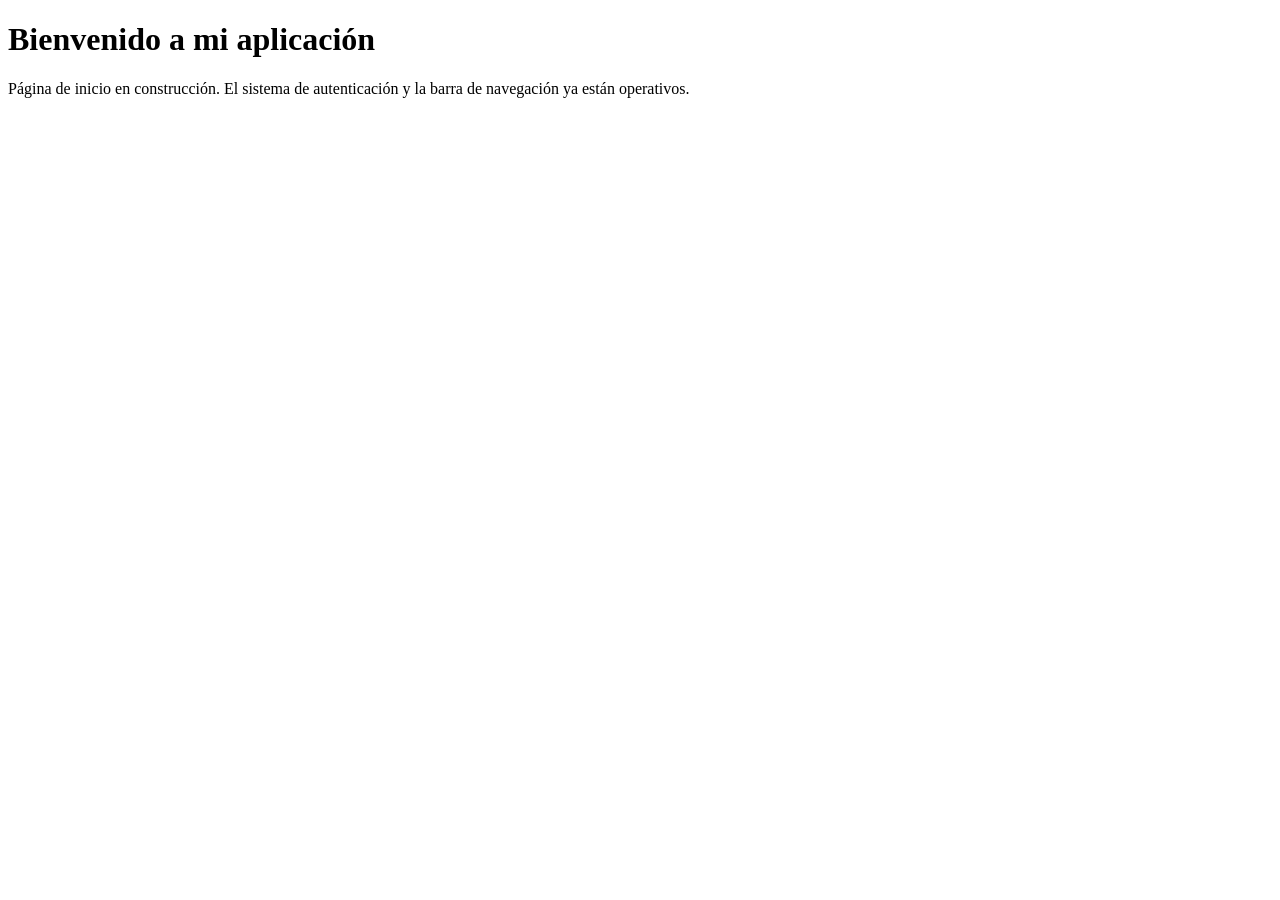
==== src/main/resources/templates/index.html @ 473349f9 "first commit" ====
<!DOCTYPE html>
<html xmlns:th="http://www.thymeleaf.org">
<head th:replace="~{fragments/head :: head-comun('Home')}"></head>
<body class="bg-light">

    <!-- Navbar estático (copiado de un fragmento típico) -->
	<nav th:replace="~{fragments/navbar :: nav-comun}"></nav>

    <!-- Contenido principal -->
    <div class="container mt-5">
        <div class="p-5 mb-4 bg-white rounded-3 shadow-sm">
            <div class="container-fluid py-5">
                <h1 class="display-5 fw-bold text-dark">Bienvenido a mi aplicación</h1>
                <p class="col-md-8 fs-4 text-muted">Página de inicio en construcción. El sistema de autenticación y la barra de navegación ya están operativos.</p>
            </div>
        </div>
    </div>

</body>
</html>
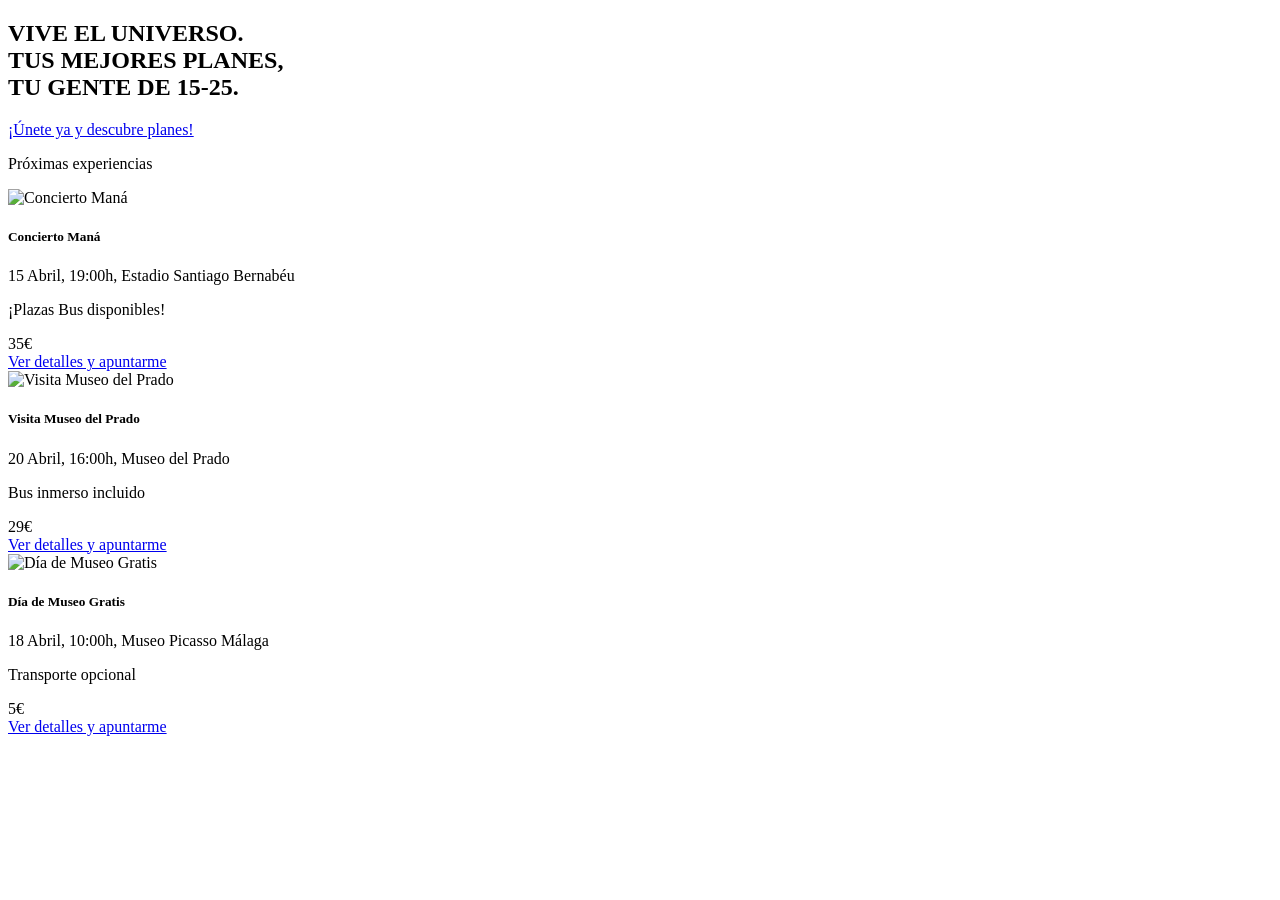
==== commit e6d0a888: "home chulisimo" ====
--- a/src/main/resources/templates/index.html
+++ b/src/main/resources/templates/index.html
@@ -1,20 +1,102 @@
+<!--src/main/resources/templates/index.html-->
 <!DOCTYPE html>
 <html xmlns:th="http://www.thymeleaf.org">
-<head th:replace="~{fragments/head :: head-comun('Home')}"></head>
+<head>
+    <meta charset="UTF-8">
+    <title>Universo Inmerso - Home Temporal</title>
+    <link rel="stylesheet" th:href="@{/webjars/bootstrap/css/bootstrap.min.css}">
+    <link rel="stylesheet" th:href="@{/webjars/font-awesome/css/all.min.css}">
+    <link rel="stylesheet" th:href="@{/css/styles.css}">
+</head>
 <body class="bg-light">
 
-    <!-- Navbar estático (copiado de un fragmento típico) -->
-	<nav th:replace="~{fragments/navbar :: nav-comun}"></nav>
+    <nav th:replace="~{fragments/navbar :: nav-comun}"></nav>
 
-    <!-- Contenido principal -->
-    <div class="container mt-5">
-        <div class="p-5 mb-4 bg-white rounded-3 shadow-sm">
-            <div class="container-fluid py-5">
-                <h1 class="display-5 fw-bold text-dark">Bienvenido a mi aplicación</h1>
-                <p class="col-md-8 fs-4 text-muted">Página de inicio en construcción. El sistema de autenticación y la barra de navegación ya están operativos.</p>
+    <!-- Hero -->
+    <section class="hero-section">
+        <div class="container">
+            <div class="row">
+                <div class="col-lg-7">
+                    <h1 class="mb-3">
+                        VIVE EL UNIVERSO.<br>
+                        TUS MEJORES PLANES,<br>
+                        TU GENTE DE <span class="accent">15-25</span>.
+                    </h1>
+                    <a href="#" class="btn btn-accent mt-3">
+                        <i class="fa-solid fa-rocket me-2"></i>¡Únete ya y descubre planes!
+                    </a>
+                </div>
+            </div>
+        </div>
+    </section>
+
+    <!-- Próximas experiencias -->
+    <div class="experiencias-section py-5">
+        <div class="container">
+            <p class="section-title mb-4">Próximas experiencias</p>
+
+            <div class="row g-4">
+                <div class="col-md-4">
+                    <div class="card experiencia-card h-100">
+                        <img th:src="@{/images/concierto.jpg}" class="card-img-top" alt="Concierto Maná">
+                        <div class="card-body">
+                            <h5 class="card-title fw-bold">Concierto Maná</h5>
+                            <p class="text-muted small mb-1">
+                                <i class="fa-solid fa-calendar-days me-1"></i> 15 Abril, 19:00h, Estadio Santiago Bernabéu
+                            </p>
+							<div class="d-flex justify-content-between align-items-center mb-2">
+	                            <p class="transporte-text">
+	                                <i class="fa-solid fa-bus me-1"></i> ¡Plazas Bus disponibles!
+	                            </p>
+	                            <span class="badge badge-precio mb-2">35€</span>
+							</div>
+                            <a href="#" class="btn btn-turquesa w-100 mt-2">Ver detalles y apuntarme</a>
+                        </div>
+                    </div>
+                </div>
+
+                <div class="col-md-4">
+                    <div class="card experiencia-card h-100">
+                        <img th:src="@{/images/excursion.jpg}" class="card-img-top" alt="Visita Museo del Prado">
+                        <div class="card-body">
+                            <h5 class="card-title fw-bold">Visita Museo del Prado</h5>
+                            <p class="text-muted small mb-1">
+                                <i class="fa-solid fa-calendar-days me-1"></i> 20 Abril, 16:00h, Museo del Prado
+                            </p>
+							<div class="d-flex justify-content-between align-items-center mb-2">
+	                            <p class="transporte-text">
+	                                <i class="fa-solid fa-bus me-1"></i> Bus inmerso incluido
+	                            </p>
+	                            <span class="badge badge-precio mb-2">29€</span>
+							</div>
+                            <a href="#" class="btn btn-turquesa w-100 mt-2">Ver detalles y apuntarme</a>
+                        </div>
+                    </div>
+                </div>
+
+                <div class="col-md-4">
+                    <div class="card experiencia-card h-100">
+                        <img th:src="@{/images/museo.jpg}" class="card-img-top" alt="Día de Museo Gratis">
+                        <div class="card-body">
+                            <h5 class="card-title fw-bold">Día de Museo Gratis</h5>
+                            <p class="text-muted small mb-1">
+                                <i class="fa-solid fa-calendar-days me-1"></i> 18 Abril, 10:00h, Museo Picasso Málaga
+                            </p>
+                            							
+							<div class="d-flex justify-content-between align-items-center mb-2">
+								<p class="transporte-text">
+	                                <i class="fa-solid fa-bus me-1"></i> Transporte opcional
+	                            </p>
+	                            <span class="badge badge-precio mb-2">5€</span>
+							</div>
+                            <a href="#" class="btn btn-turquesa w-100 mt-2">Ver detalles y apuntarme</a>
+                        </div>
+                    </div>
+                </div>
             </div>
         </div>
     </div>
 
+    <script th:src="@{/webjars/bootstrap/js/bootstrap.bundle.min.js}"></script>
 </body>
 </html>
